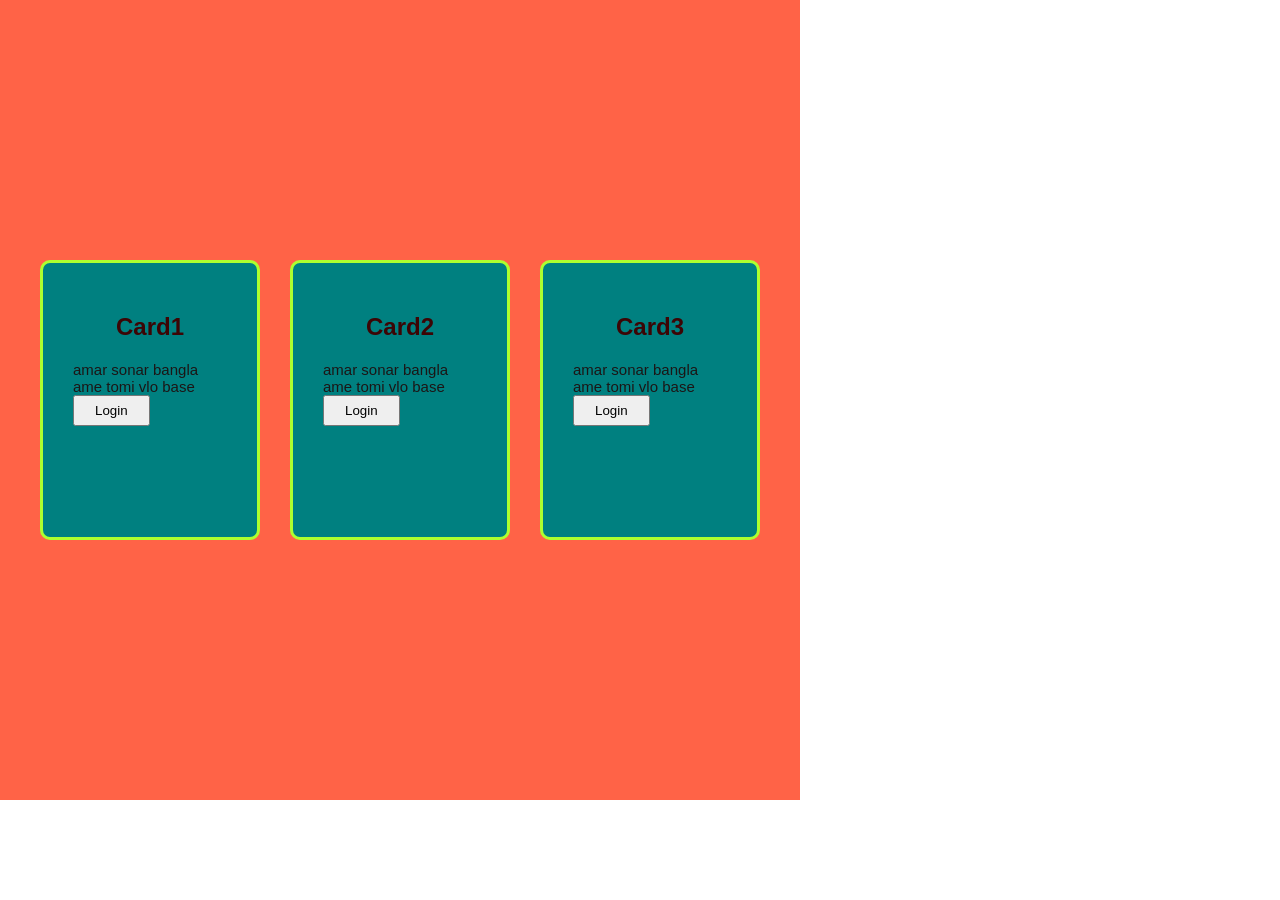
==== index.html @ 3ac166cc "init" ====
<!DOCTYPE html>
<html lang="en">
<head>
    <meta charset="UTF-8">
    <meta name="viewport" content="width=device-width, initial-scale=1.0">
    <title>Document</title>
    <link rel="stylesheet" href="styel.css">
</head>
<body>
    <div class="cards">
        <div class="card">
            <h2>Card1</h2>
            <p>amar sonar bangla ame tomi vlo base</p>
            <button>Login</button>
        </div>
        <div class="card">
            <h2>Card2</h2>
            <p>amar sonar bangla ame tomi vlo base</p>
            <button>Login</button>
        </div>
        <div class="card">
            <h2>Card3</h2>
            <p>amar sonar bangla ame tomi vlo base</p>
            <button>Login</button>
        </div>
    </div>
    
</body>
</html>
---- styel.css ----
*{
    padding: 0;
    margin: 0;
    box-sizing: border-box;
}
.card{
    width: 220px;
    background-color:teal;
    padding: 30px;
    height: 280px;
    border-radius: 10px;
    border: 3px solid greenyellow;


}
.cards{
    display: flex;
    justify-content: center;
    align-items: center;
    background-color: tomato;
    height: 800px;
    width: 800px;
    display: flex;
    justify-content: center;
    gap: 30px;

}
h2{
    color: rgb(60, 5, 5);
    padding: 20px;
    display: flex;
    justify-content: center;
    font-family: 'Segoe UI', Tahoma, Geneva, Verdana, sans-serif;
}
p{
    font-family: Arial, Helvetica, sans-serif;
    color: rgb(27, 22, 22);
    font-size:15px;
}
button{
    padding: 6px 20px;

}
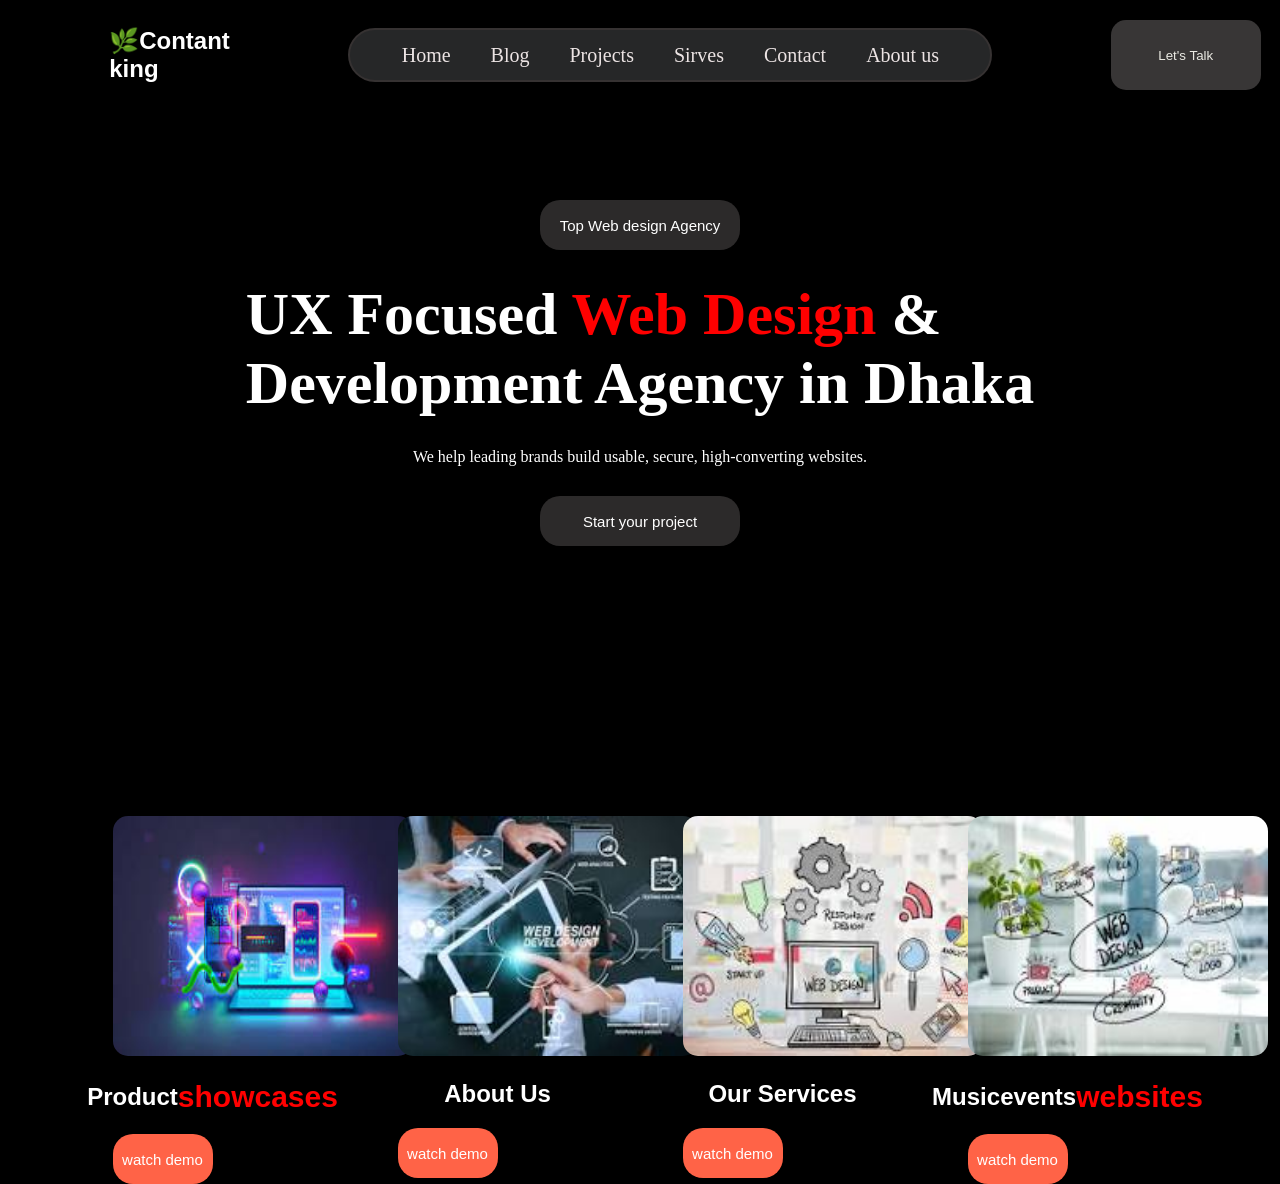
==== commit f8b76558: "git commit" ====
--- a/index.html
+++ b/index.html
@@ -7,23 +7,72 @@
     <link rel="stylesheet" href="styel.css">
 </head>
 <body>
-    <div class="cards">
+    <nav class="navbar">
+        <h2> 🌿Contant <br> king
+            
+
+        </h2>
+        <ul>
+            <li><a href="indax.html">Home</a></li>
+            <li><a href="blog.html">Blog</a></li>
+            <li><a href="projects.html">Projects</a></li>
+            <li><a href="sirves.html">Sirves</a></li>
+            <li><a href="contact.html">Contact</a></li>
+            <li><a href="about us.html">About us</a></li>
+        </ul>
+        <button>Let's Talk </button>
+
+    </nav>
+    <div class="hero">
+        
+        <div class="top-btn">
+            <button>Top Web design Agency</button>
+         </div>
+        <h1>UX Focused <span> Web Design</span> & <br> Development Agency in Dhaka </h1>
+        <p>We help leading brands build usable, secure, high-converting websites.
+
+</p>
+ <div class="btntwo">
+        <button>Start your project</button>
+    </div>
+    
+    </div>
+     <div class="cards">
+
         <div class="card">
-            <h2>Card1</h2>
-            <p>amar sonar bangla ame tomi vlo base</p>
-            <button>Login</button>
+            <img src="images/w1.jpg" alt="Product">
+            <h3>Product <br> <span>showcases</span></h3>
+            <button>watch demo</button>
+            
         </div>
+
         <div class="card">
-            <h2>Card2</h2>
-            <p>amar sonar bangla ame tomi vlo base</p>
-            <button>Login</button>
+            <img src="/images/w4.jpg" alt="Product">
+            <h3> About Us</h3>
+            <button>watch demo</button>
+            
         </div>
+
         <div class="card">
-            <h2>Card3</h2>
-            <p>amar sonar bangla ame tomi vlo base</p>
-            <button>Login</button>
+            <img src="/images/w5.jpg" alt="Product">
+            <h3>Our Services</h3>
+            <button>watch demo</button>
         </div>
+
+        <div class="card">
+            <img src="/images/w6.jpg" alt="Product">
+            <h3>Musicevents <span>  websites</span></h3>
+            <button>watch demo</button>
+            
+        </div>
+
     </div>
+    
+  
+
+    
+    
+   
     
 </body>
 </html>
--- a/styel.css
+++ b/styel.css
@@ -1,43 +1,154 @@
 *{
     padding: 0;
     margin: 0;
-    box-sizing: border-box;
 }
-.card{
-    width: 220px;
-    background-color:teal;
-    padding: 30px;
-    height: 280px;
-    border-radius: 10px;
-    border: 3px solid greenyellow;
+.navbar{
+    height:70px;
+    width: 100%;
+    display: flex;
+    justify-content: center;
+    align-items: center;
+    gap: 40px;
+    justify-content: space-around;
+    padding: 20px;
+    background: transparent;
+    position: fixed;
+}
+.navbar ul{
+    display: flex;
+    justify-content: center;
+    align-items: center;
+    text-decoration: none;
+    list-style: none;
+    height: 50px;
+    width: 50%;
+    border-radius: 40px;
+    background-color: rgb(38, 39, 40);
+    border: 2px solid rgb(54, 50, 50);
+    
+}
+.navbar ul li a{
+    font-size: 20px;
+    color: #ece4e4;
+    text-decoration: none;
+    display:inline-block;
+    padding: 12px 20px;
 
+    
+}
+.navbar h2{
+    color: white;
+    font-family: 'Franklin Gothic Medium', 'Arial Narrow', Arial, sans-serif;
+    margin-left: 50px;
+   
 
+}
+body{
+    min-height: 100vh;
+    background-color: black;
+}
+.navbar ul :hover{
+    color: yellow;
+    transform: none;
+    border-radius: 20px;
+
+} 
+ .navbar button{
+    height: 70px;
+    width: 150px;
+    border-radius: 15px;
+    cursor: pointer;
+    color: rgb(234, 234, 227);
+    background-color: rgb(56, 54, 54);
+    padding: 15px 20px;
+    border: none;
+    font-family: Verdana, Geneva, Tahoma, sans-serif;
+
+}
+.hero{
+    color:white;
+    display: flex;
+    justify-content: center;
+
+    align-items: center;
+    flex-direction: column;
+    gap: 30px;
+    padding: 200px;
+    
+}
+.hero h1{
+    font-size: 60px;
+}
+.hero button{
+    height: 50px;
+    width: 200px;
+    border-radius: 20px;
+    font-size: 15px;
+    border: none;
+    background-color: rgb(44, 42, 42);
+     color:white ;
+     cursor: pointer;
+
+}
+.hero button:hover {
+
+   background-color: green;
 }
 .cards{
     display: flex;
     justify-content: center;
-    align-items: center;
-    background-color: tomato;
-    height: 800px;
-    width: 800px;
+    color: white;
+    justify-content:space-around;
+    margin: 70px;
+}
+.card{
+    height: 250px;
+    width: 200px;
+}
+.cards img{
+    height: 240px;
+    width: 300px;
+    border-radius: 15px;
+}
+h3{
     display: flex;
     justify-content: center;
-    gap: 30px;
+    align-items: center;
+    margin: 20px;
+    font-family: 'Franklin Gothic Medium', 'Arial Narrow', Arial, sans-serif;
+    font-size: 24px;
+    
+}
+.card p{
+     display: flex;
+    justify-content: center;
+    align-items: center;
 
 }
-h2{
-    color: rgb(60, 5, 5);
-    padding: 20px;
-    display: flex;
-    justify-content: center;
-    font-family: 'Segoe UI', Tahoma, Geneva, Verdana, sans-serif;
+.cards h3 span{
+    color: red;
+    font-size: 30px;
 }
-p{
-    font-family: Arial, Helvetica, sans-serif;
-    color: rgb(27, 22, 22);
-    font-size:15px;
+.cards button{
+    height: 50px;
+    width: 100px;
+    font-family: 'Franklin Gothic Medium', 'Arial Narrow', Arial, sans-serif;
+    font-size: 15px;
+    border-radius: 20px;
+    background-color:tomato;
+    border: none;
+    cursor: pointer;
+    color: white;
+
+
 }
-button{
-    padding: 6px 20px;
-
+.card button:hover,
+.btntwo button:hover {
+    background: #f59e0b;
+    color: #000;
+    transform: translateY(-5px);
+    box-shadow: 0 8px 20px rgba(0, 0, 0, 0.3);
+}
+.hero h1 span {
+    color:red;
 }
